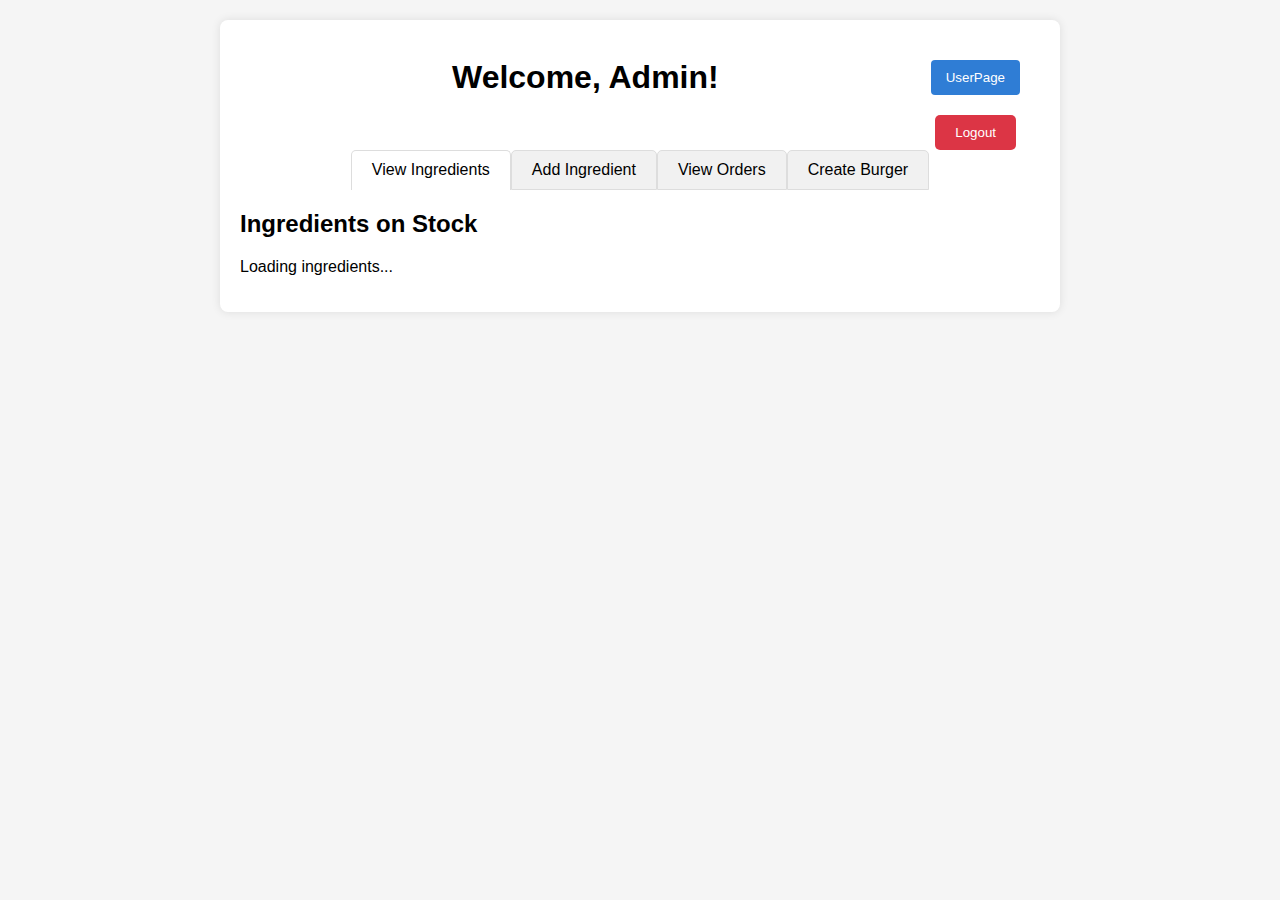
==== src/main/resources/templates/admin.html @ d0076adc "First Commit" ====
<!DOCTYPE html>
<html lang="en">
<head>
    <meta charset="UTF-8">
    <meta name="viewport" content="width=device-width, initial-scale=1.0">
    <title>Admin Dashboard</title>
    <style>
        body {
            font-family: Arial, sans-serif;
            margin: 20px;
            padding: 0;
            background-color: #f5f5f5;
        }

        .supply-button{
            margin-top: 7px;
        }

        .container {
            max-width: 800px;
            margin: auto;
            background: white;
            padding: 20px;
            border-radius: 8px;
            box-shadow: 0 0 10px rgba(0, 0, 0, 0.1);
        }

        .header {
            display: flex;
            justify-content: space-between;
            align-items: center;
            padding: 10px;
        }
        .header h1 {
            margin: 0; /* Убираем отступы у заголовка */
            flex-grow: 1; /* Даем заголовку пространство для растяжения */
            text-align: center; /* Выравниваем текст по центру */
        }

        .header form {
            margin: 10px; /* Убираем отступы у формы */
        }

        .tabs {
            display: flex;
            justify-content: center;
            margin-bottom: 20px;
        }

        .tab {
            padding: 10px 20px;
            cursor: pointer;
            border: 1px solid #ddd;
            border-radius: 5px 5px 0 0;
            background-color: #f1f1f1;
        }

        .tab.active {
            background-color: white;
            border-bottom: none;
        }

        .tab-content {
            display: none;
        }

        .tab-content.active {
            display: block;
        }

        .section {
            margin-top: 20px;
        }

        .item {
            margin-bottom: 10px;
            padding: 10px;
            border: 1px solid #ddd;
            border-radius: 5px;
        }

        .select-group {
            display: flex;
            gap: 10px;
            margin-bottom: 10px;
        }

        .logout-btn {
            padding: 10px 20px;
            background-color: #DC3545;
            color: white;
            border: none;
            border-radius: 5px;
            cursor: pointer;
            margin-right: 24px
        }

        .logout-btn:hover {
            background-color: #c82333;
        }


        button {
            padding: 10px 15px;
            background-color: #2f7dd5; /* Красный цвет */
            color: white;
            border: none;
            border-radius: 4px;
            cursor: pointer;
        }

        button:hover {
            background-color: #092788; /* Темнее красный при наведении */
        }

        select, input {
            padding: 10px;
            border: 1px solid #ccc;
            border-radius: 4px;
        }

        textarea {
            width: 100%;
            height: 100px;
            padding: 10px;
            border: 1px solid #ccc;
            border-radius: 4px;
        }

        .logout-container {
            text-align: right; /* Выравнивание кнопки по правому краю */
        }
    </style>

</head>
<body>
<div class="container">
    <div class="header">
        <h1>Welcome, <span th:text="${#authentication.name}">Admin</span>!</h1>
        <form action="user">
            <button>UserPage</button>
        </form>
    </div>
    <div class="logout-container">
        <button class="logout-btn" id="logoutBtn">Logout</button>
    </div>


    <div class="tabs">
        <div class="tab active" data-tab="view-ingredients">View Ingredients</div>
        <div class="tab" data-tab="add-ingredient">Add Ingredient</div>
        <div class="tab" data-tab="view-orders">View Orders</div>
        <div class="tab" data-tab="create-burger">Create Burger</div>
    </div>

    <div id="view-ingredients" class="tab-content active">
        <div class="section">
            <h2>Ingredients on Stock</h2>
            <div id="ingredientList">
                <p>Loading ingredients...</p>
            </div>
        </div>
    </div>

    <div id="add-ingredient" class="tab-content">
        <div class="section">
            <h2>Add New Ingredient</h2>
            <input type="text" id="ingredientName" placeholder="Ingredient Name">
            <input type="number" id="ingredientResidue" placeholder="Residue" min="1">
            <button id="submitIngredient">Add Ingredient</button>
        </div>
    </div>

    <div id="view-orders" class="tab-content">
        <div class="section">
            <h2>All Orders</h2>
            <div id="orderList">
                <p>Loading orders...</p>
            </div>

            <!-- Кнопка для получения общей выручки и поле для отображения суммы -->
            <div id="revenueSection">
                <button id="getTotalRevenueBtn">Получить общую выручку</button>
                <div id="totalRevenue">Общая выручка: <span id="revenueAmount">0</span></div>
            </div>

            <!-- Блок выбора сотрудника -->
            <div id="employeeAssignment" class="section">
                <h3>Assign Employee to Order</h3>
                <div id="employeeOrderList">
                    <p>Loading orders for assignment...</p>
                </div>
            </div>
        </div>
    </div>



    <div id="create-burger" class="tab-content">
        <div class="section">
            <h2>Create New Burger</h2>
            <div id="burgerIngredients">
                <div class="select-group">
                    <select class="ingredient-dropdown"></select>
                    <input type="number" class="ingredient-quantity" min="1" placeholder="Quantity for Burger">
                    <button class="remove-ingredient">Remove</button>
                </div>
            </div>
            <button id="addIngredient">Add Ingredient</button>
            <button id="submitBurger">Create Burger</button>
        </div>
    </div>
</div>

<script>
    let ingredients = [];
    let orders = [];

    async function fetchIngredients() {
        try {
            const response = await fetch('/api/admin/ingredients');
            ingredients = await response.json();
            renderIngredients();
            updateIngredientDropdowns();
        } catch (error) {
            console.error('Failed to fetch ingredients:', error);
        }
    }

    async function fetchOrders() {
        try {
            const response = await fetch('/api/admin/orders');
            orders = await response.json();
            renderOrders();
        } catch (error) {
            console.error('Failed to fetch orders:', error);
        }
    }

    function renderIngredients() {
        const ingredientList = document.getElementById('ingredientList');
        ingredientList.innerHTML = '';
        if (ingredients.length === 0) {
            ingredientList.innerHTML = '<p>No ingredients found.</p>';
        } else {
            ingredients.forEach(ingredient => {
                const div = document.createElement('div');
                div.className = 'item';
                div.innerHTML = `
                <div>${ingredient.name} - Residue: ${ingredient.residue}</div>
                <button class="supply-button" data-id="${ingredient.id}">Supply</button>
            `;
                ingredientList.appendChild(div);

                // Обработчик для кнопки "Supply"
                div.querySelector('.supply-button').addEventListener('click', () => {
                    const newResidue = prompt('Enter the quantity to supply:');
                    if (newResidue && !isNaN(newResidue) && parseInt(newResidue) > 0) {
                        supplyIngredient(ingredient.id, parseInt(newResidue));
                    } else {
                        alert('Please enter a valid quantity.');
                    }
                });
            });
        }
    }

    async function supplyIngredient(ingredientId, quantity) {
        try {
            const response = await fetch(`admin/ingredients/supply/${ingredientId}`, {
                method: 'PATCH',
                headers: {'Content-Type': 'application/json'},
                body: JSON.stringify({supplyQuantity: quantity})
            });
            if (response.ok){
                const message = await response.text();
                showSuccessMessage("Поставка прошла успешна");
            }
            fetchIngredients();  // Перезагружаем ингредиенты, чтобы отобразить обновленный остаток
        } catch (error) {
            console.error('Failed to supply ingredient:', error);
            showErrorMessage('Произошла ошибка при отправке запроса. Попробуйте снова.')
        }
    }
    function showSuccessMessage(message){
        alert(`Успех: ${message}`);
    }

    function showErrorMessage(error){
        alert(`Ошибка: ${error}`);
    }

    document.getElementById('submitIngredient').addEventListener('click', async () => {
        const name = document.getElementById('ingredientName').value;
        const residue = parseInt(document.getElementById('ingredientResidue').value);

        if (!name || residue <= 0) {
            alert('Please provide valid ingredient details.');
            return;
        }

        try {
            const response = await fetch('admin/ingredients/newIngredient', {
                method: 'POST',
                headers: {'Content-Type': 'application/json'},
                body: JSON.stringify({name, residue})
            });
            if (response.ok){
                const message = await response.text();
                showSuccessMessage(message);
            }else{
                const error = await response.text();
                showErrorMessage(error.message);
            }
        } catch (error) {
            console.error('Failed to add ingredient:', error);
            showErrorMessage('Произошла ошибка при добавлении ингредиента.');
        }
    });

    document.getElementById('addIngredient').addEventListener('click', () => {
        const div = document.createElement('div');
        div.className = 'select-group';
        div.innerHTML = `
            <select class="ingredient-dropdown"></select>
            <input type="number" class="ingredient-quantity" min="1" placeholder="Quantity for Burger">
            <button class="remove-ingredient">Remove</button>
        `;

        document.getElementById('burgerIngredients').appendChild(div);
        updateIngredientDropdowns();

        div.querySelector('.remove-ingredient').addEventListener('click', () => {
            div.remove();
            updateIngredientDropdowns();
        });
    });

    document.getElementById('submitBurger').addEventListener('click', async () => {
        const ingredients = Array.from(document.querySelectorAll('.select-group')).map(group => {
            const ingredientId = parseInt(group.querySelector('.ingredient-dropdown').value);
            const quantity = parseInt(group.querySelector('.ingredient-quantity').value);
            return {ingredientId, quantity};
        });

        if (ingredients.length === 0) {
            alert('Add at least one ingredient to the burger.');
            return;
        }

        try {
            await fetch('/api/admin/burgers/newBurger', {
                method: 'POST',
                headers: {'Content-Type': 'application/json'},
                body: JSON.stringify({ingredients})
            });
        } catch (error) {
            console.error('Failed to create burger:', error);
        }
    });

    function updateIngredientDropdowns() {
        const dropdowns = document.querySelectorAll('.ingredient-dropdown');
        dropdowns.forEach(dropdown => {
            dropdown.innerHTML = ''
            // Create a default option
            const defaultOption = document.createElement('option');
            defaultOption.value = '';
            defaultOption.textContent = 'Select an Ingredient';
            dropdown.appendChild(defaultOption);

            // Add ingredients as options
            ingredients.forEach(ingredient => {
                const option = document.createElement('option');
                option.value = ingredient.id;
                option.textContent = `${ingredient.name} - Residue: ${ingredient.residue}`;
                dropdown.appendChild(option);
            });
        });
    }

    function renderOrders() {
        const orderList = document.getElementById('orderList');
        orderList.innerHTML = '';

        if (orders.length === 0) {
            orderList.innerHTML = '<p>No orders found.</p>';
        } else {
            orders.forEach(order => {
                const div = document.createElement('div');
                div.className = 'item';

                // Формируем HTML для одного заказа
                div.innerHTML = `
                <div>Order ID: ${order.orderId}</div>
                <div>Customer: ${order.username}</div>
                <div>Employee: ${order.employee}</div>
                <div>Burgers:</div>
                <ul>
                    ${order.burgers.map(b => `<li>${b.name} - ${b.quantity}</li>`).join('')}
                </ul>
                <div>Total Price: ${order.totalPrice.toFixed(2)} руб.</div>
            `;

                orderList.appendChild(div);
            });
        }
    }

    document.addEventListener("DOMContentLoaded", function () {
        async function fetchEmployees() {
            try {
                const response = await fetch("/api/admin/employees");
                if (!response.ok) {
                    throw new Error('Ошибка сети');
                }
                return await response.json();
            } catch (error) {
                console.error("Ошибка загрузки сотрудников:", error);
                return [];
            }
        }

        async function getTotalRevenue() {
            try {
                const response = await fetch("/api/admin/orders/total-revenue");
                if (!response.ok) {
                    throw new Error('Ошибка получения общей выручки');
                }
                const data = await response.json();
                document.getElementById('revenueAmount').textContent = data.totalRevenue;
            } catch (error) {
                console.error("Ошибка получения выручки:", error);
                document.getElementById('revenueAmount').textContent = 'Ошибка';
            }
        }

        // Обработчик для кнопки получения общей выручки
        document.getElementById('getTotalRevenueBtn').addEventListener("click", getTotalRevenue);

        async function renderEmployeeAssignment() {
            const employeeOrderList = document.getElementById('employeeOrderList');
            employeeOrderList.innerHTML = '';

            if (orders.length === 0) {
                employeeOrderList.innerHTML = '<p>No orders found.</p>';
                return;
            }

            // Создаем элементы заказов
            orders.forEach(order => {
                const div = document.createElement('div');
                div.className = 'item';
                div.innerHTML = `
                <div>Order ID: ${order.orderId}</div>
                <div>Customer: ${order.username}</div>
                <div>Employee:
                    <select id="employee-select-${order.orderId}" class="form-select">
                        <option value="">Выберите сотрудника</option>
                    </select>
                </div>
                <button class="assign-employee-btn" data-order-id="${order.orderId}">Assign Employee</button>
            `;
                employeeOrderList.appendChild(div);
            });

            // Загружаем сотрудников и заполняем селекторы
            const employees = await fetchEmployees();
            const employeeSelectElements = document.querySelectorAll(".form-select");
            employeeSelectElements.forEach(select => {
                employees.forEach(employee => {
                    const option = document.createElement("option");
                    option.value = employee.id;
                    option.textContent = employee.name;
                    select.appendChild(option);
                });
            });

            // Обработчик для кнопок закрепления
            const assignButtons = document.querySelectorAll(".assign-employee-btn");
            assignButtons.forEach(button => {
                button.addEventListener("click", function () {
                    const orderId = this.dataset.orderId;
                    const selectElement = document.querySelector(`#employee-select-${orderId}`);
                    const employeeId = selectElement.value;

                    if (!employeeId) {
                        alert("Выберите сотрудника перед подтверждением!");
                        return;
                    }

                    // Отправляем данные на сервер
                    fetch(`/api/admin/orders/${orderId}/assign`, {
                        method: "POST",
                        headers: {
                            "Content-Type": "application/json"
                        },
                        body: JSON.stringify({ employeeId })
                    })
                        .then(response => {
                            if (response.ok) {
                                alert("Сотрудник успешно закреплен за заказом!");
/*                                location.reload(); // Обновляем страницу*/
                                fetchOrders()

                            } else {
                                alert("Ошибка при закреплении сотрудника.");
                            }
                        })
                        .catch(error => console.error("Ошибка при запросе:", error));
                });
            });
        }

        // Вызов функции для рендеринга заказов и сотрудников
        fetchOrders().then(renderEmployeeAssignment);
    });


    document.getElementById('logoutBtn').addEventListener('click', function() {
        // Display logout alert
        alert('You have logged out');
        // Redirect to the home page
        window.location.href = '/';
    });

    // Event listener for tab switching
    const tabs = document.querySelectorAll('.tab');
    tabs.forEach(tab => {
        tab.addEventListener('click', () => {
            tabs.forEach(t => t.classList.remove('active'));
            tab.classList.add('active');

            const activeTab = tab.getAttribute('data-tab');
            const contents = document.querySelectorAll('.tab-content');
            contents.forEach(content => {
                if (content.id === activeTab) {
                    content.classList.add('active');
                } else {
                    content.classList.remove('active');
                }
            });

            // Fetch data for the current tab
            if (activeTab === 'view-ingredients') {
                fetchIngredients();
            } else if (activeTab === 'view-orders') {
                fetchOrders();
            }
        });
    });



    // Initial data fetch
    fetchIngredients();
    fetchOrders();
</script>
</body>
</html>
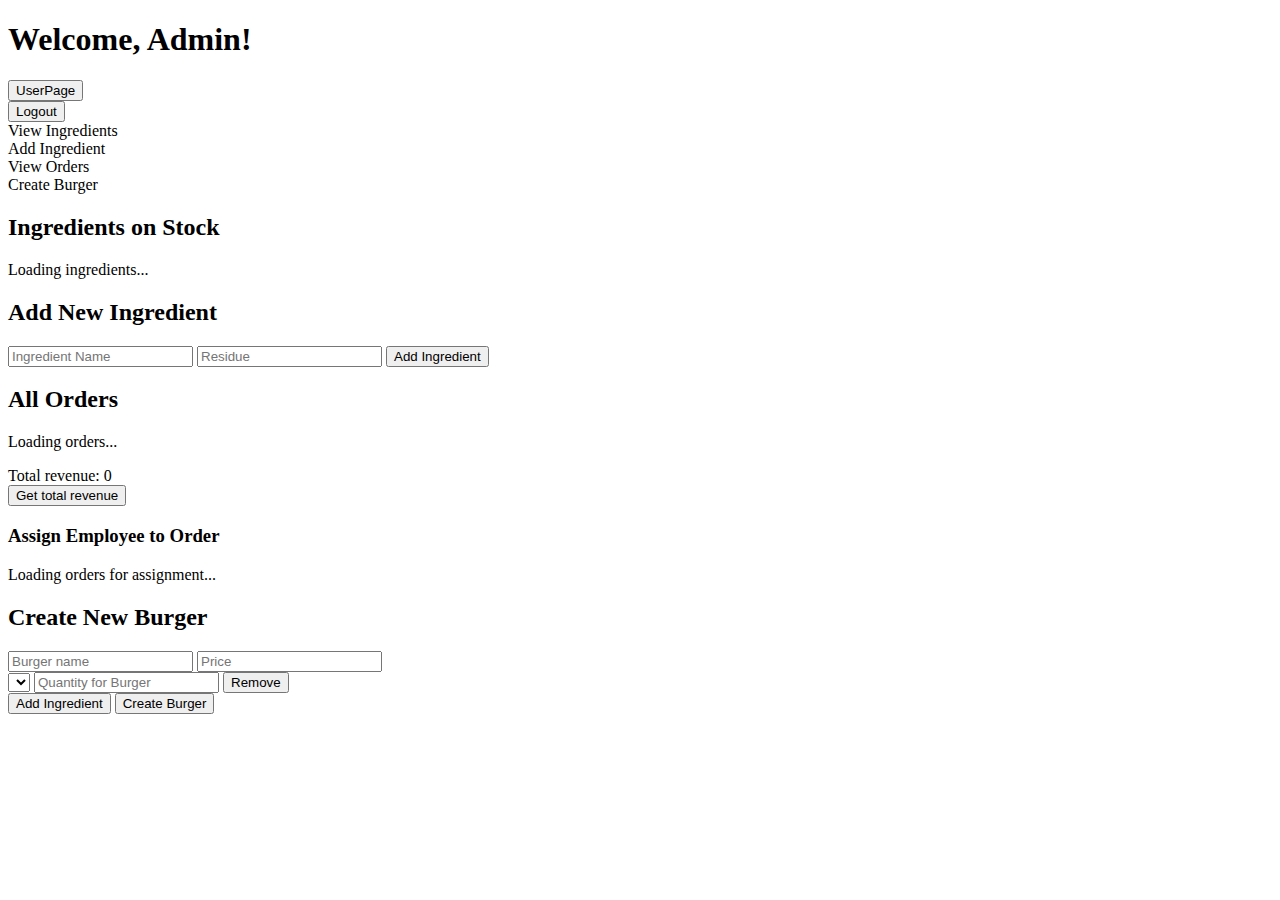
==== commit 9579b443: "debug,better struct" ====
--- a/src/main/resources/templates/admin.html
+++ b/src/main/resources/templates/admin.html
@@ -3,135 +3,9 @@
 <head>
     <meta charset="UTF-8">
     <meta name="viewport" content="width=device-width, initial-scale=1.0">
-    <title>Admin Dashboard</title>
-    <style>
-        body {
-            font-family: Arial, sans-serif;
-            margin: 20px;
-            padding: 0;
-            background-color: #f5f5f5;
-        }
-
-        .supply-button{
-            margin-top: 7px;
-        }
-
-        .container {
-            max-width: 800px;
-            margin: auto;
-            background: white;
-            padding: 20px;
-            border-radius: 8px;
-            box-shadow: 0 0 10px rgba(0, 0, 0, 0.1);
-        }
-
-        .header {
-            display: flex;
-            justify-content: space-between;
-            align-items: center;
-            padding: 10px;
-        }
-        .header h1 {
-            margin: 0; /* Убираем отступы у заголовка */
-            flex-grow: 1; /* Даем заголовку пространство для растяжения */
-            text-align: center; /* Выравниваем текст по центру */
-        }
-
-        .header form {
-            margin: 10px; /* Убираем отступы у формы */
-        }
-
-        .tabs {
-            display: flex;
-            justify-content: center;
-            margin-bottom: 20px;
-        }
-
-        .tab {
-            padding: 10px 20px;
-            cursor: pointer;
-            border: 1px solid #ddd;
-            border-radius: 5px 5px 0 0;
-            background-color: #f1f1f1;
-        }
-
-        .tab.active {
-            background-color: white;
-            border-bottom: none;
-        }
-
-        .tab-content {
-            display: none;
-        }
-
-        .tab-content.active {
-            display: block;
-        }
-
-        .section {
-            margin-top: 20px;
-        }
-
-        .item {
-            margin-bottom: 10px;
-            padding: 10px;
-            border: 1px solid #ddd;
-            border-radius: 5px;
-        }
-
-        .select-group {
-            display: flex;
-            gap: 10px;
-            margin-bottom: 10px;
-        }
-
-        .logout-btn {
-            padding: 10px 20px;
-            background-color: #DC3545;
-            color: white;
-            border: none;
-            border-radius: 5px;
-            cursor: pointer;
-            margin-right: 24px
-        }
-
-        .logout-btn:hover {
-            background-color: #c82333;
-        }
-
-
-        button {
-            padding: 10px 15px;
-            background-color: #2f7dd5; /* Красный цвет */
-            color: white;
-            border: none;
-            border-radius: 4px;
-            cursor: pointer;
-        }
-
-        button:hover {
-            background-color: #092788; /* Темнее красный при наведении */
-        }
-
-        select, input {
-            padding: 10px;
-            border: 1px solid #ccc;
-            border-radius: 4px;
-        }
-
-        textarea {
-            width: 100%;
-            height: 100px;
-            padding: 10px;
-            border: 1px solid #ccc;
-            border-radius: 4px;
-        }
-
-        .logout-container {
-            text-align: right; /* Выравнивание кнопки по правому краю */
-        }
-    </style>
-
+    <title>AdminDashboard</title>
+    <link rel="stylesheet" href="/css/admin.css">
+    <link id="admin-favicon" rel="icon" href="/images/admin.jpg" type="image/x-icon" style="display:none;">
 </head>
 <body>
 <div class="container">
@@ -178,13 +52,11 @@
                 <p>Loading orders...</p>
             </div>
 
-            <!-- Кнопка для получения общей выручки и поле для отображения суммы -->
             <div id="revenueSection">
-                <button id="getTotalRevenueBtn">Получить общую выручку</button>
-                <div id="totalRevenue">Общая выручка: <span id="revenueAmount">0</span></div>
+                <div id="totalRevenue">Total revenue: <span id="revenueAmount">0</span></div>
+                <button id="getTotalRevenueBtn">Get total revenue</button>
             </div>
 
-            <!-- Блок выбора сотрудника -->
             <div id="employeeAssignment" class="section">
                 <h3>Assign Employee to Order</h3>
                 <div id="employeeOrderList">
@@ -194,15 +66,17 @@
         </div>
     </div>
 
-
-
     <div id="create-burger" class="tab-content">
         <div class="section">
             <h2>Create New Burger</h2>
             <div id="burgerIngredients">
+                <div class="burger-container">
+                    <input id="burgerName" placeholder="Burger name"/>
+                    <input type="number" id="cost" placeholder="Price"/>
+                </div>
                 <div class="select-group">
                     <select class="ingredient-dropdown"></select>
-                    <input type="number" class="ingredient-quantity" min="1" placeholder="Quantity for Burger">
+                    <input type="number" class="ingredient-quantity" min="1" placeholder="Quantity for Burger"/>
                     <button class="remove-ingredient">Remove</button>
                 </div>
             </div>
@@ -210,351 +84,9 @@
             <button id="submitBurger">Create Burger</button>
         </div>
     </div>
+
 </div>
 
-<script>
-    let ingredients = [];
-    let orders = [];
-
-    async function fetchIngredients() {
-        try {
-            const response = await fetch('/api/admin/ingredients');
-            ingredients = await response.json();
-            renderIngredients();
-            updateIngredientDropdowns();
-        } catch (error) {
-            console.error('Failed to fetch ingredients:', error);
-        }
-    }
-
-    async function fetchOrders() {
-        try {
-            const response = await fetch('/api/admin/orders');
-            orders = await response.json();
-            renderOrders();
-        } catch (error) {
-            console.error('Failed to fetch orders:', error);
-        }
-    }
-
-    function renderIngredients() {
-        const ingredientList = document.getElementById('ingredientList');
-        ingredientList.innerHTML = '';
-        if (ingredients.length === 0) {
-            ingredientList.innerHTML = '<p>No ingredients found.</p>';
-        } else {
-            ingredients.forEach(ingredient => {
-                const div = document.createElement('div');
-                div.className = 'item';
-                div.innerHTML = `
-                <div>${ingredient.name} - Residue: ${ingredient.residue}</div>
-                <button class="supply-button" data-id="${ingredient.id}">Supply</button>
-            `;
-                ingredientList.appendChild(div);
-
-                // Обработчик для кнопки "Supply"
-                div.querySelector('.supply-button').addEventListener('click', () => {
-                    const newResidue = prompt('Enter the quantity to supply:');
-                    if (newResidue && !isNaN(newResidue) && parseInt(newResidue) > 0) {
-                        supplyIngredient(ingredient.id, parseInt(newResidue));
-                    } else {
-                        alert('Please enter a valid quantity.');
-                    }
-                });
-            });
-        }
-    }
-
-    async function supplyIngredient(ingredientId, quantity) {
-        try {
-            const response = await fetch(`admin/ingredients/supply/${ingredientId}`, {
-                method: 'PATCH',
-                headers: {'Content-Type': 'application/json'},
-                body: JSON.stringify({supplyQuantity: quantity})
-            });
-            if (response.ok){
-                const message = await response.text();
-                showSuccessMessage("Поставка прошла успешна");
-            }
-            fetchIngredients();  // Перезагружаем ингредиенты, чтобы отобразить обновленный остаток
-        } catch (error) {
-            console.error('Failed to supply ingredient:', error);
-            showErrorMessage('Произошла ошибка при отправке запроса. Попробуйте снова.')
-        }
-    }
-    function showSuccessMessage(message){
-        alert(`Успех: ${message}`);
-    }
-
-    function showErrorMessage(error){
-        alert(`Ошибка: ${error}`);
-    }
-
-    document.getElementById('submitIngredient').addEventListener('click', async () => {
-        const name = document.getElementById('ingredientName').value;
-        const residue = parseInt(document.getElementById('ingredientResidue').value);
-
-        if (!name || residue <= 0) {
-            alert('Please provide valid ingredient details.');
-            return;
-        }
-
-        try {
-            const response = await fetch('admin/ingredients/newIngredient', {
-                method: 'POST',
-                headers: {'Content-Type': 'application/json'},
-                body: JSON.stringify({name, residue})
-            });
-            if (response.ok){
-                const message = await response.text();
-                showSuccessMessage(message);
-            }else{
-                const error = await response.text();
-                showErrorMessage(error.message);
-            }
-        } catch (error) {
-            console.error('Failed to add ingredient:', error);
-            showErrorMessage('Произошла ошибка при добавлении ингредиента.');
-        }
-    });
-
-    document.getElementById('addIngredient').addEventListener('click', () => {
-        const div = document.createElement('div');
-        div.className = 'select-group';
-        div.innerHTML = `
-            <select class="ingredient-dropdown"></select>
-            <input type="number" class="ingredient-quantity" min="1" placeholder="Quantity for Burger">
-            <button class="remove-ingredient">Remove</button>
-        `;
-
-        document.getElementById('burgerIngredients').appendChild(div);
-        updateIngredientDropdowns();
-
-        div.querySelector('.remove-ingredient').addEventListener('click', () => {
-            div.remove();
-            updateIngredientDropdowns();
-        });
-    });
-
-    document.getElementById('submitBurger').addEventListener('click', async () => {
-        const ingredients = Array.from(document.querySelectorAll('.select-group')).map(group => {
-            const ingredientId = parseInt(group.querySelector('.ingredient-dropdown').value);
-            const quantity = parseInt(group.querySelector('.ingredient-quantity').value);
-            return {ingredientId, quantity};
-        });
-
-        if (ingredients.length === 0) {
-            alert('Add at least one ingredient to the burger.');
-            return;
-        }
-
-        try {
-            await fetch('/api/admin/burgers/newBurger', {
-                method: 'POST',
-                headers: {'Content-Type': 'application/json'},
-                body: JSON.stringify({ingredients})
-            });
-        } catch (error) {
-            console.error('Failed to create burger:', error);
-        }
-    });
-
-    function updateIngredientDropdowns() {
-        const dropdowns = document.querySelectorAll('.ingredient-dropdown');
-        dropdowns.forEach(dropdown => {
-            dropdown.innerHTML = ''
-            // Create a default option
-            const defaultOption = document.createElement('option');
-            defaultOption.value = '';
-            defaultOption.textContent = 'Select an Ingredient';
-            dropdown.appendChild(defaultOption);
-
-            // Add ingredients as options
-            ingredients.forEach(ingredient => {
-                const option = document.createElement('option');
-                option.value = ingredient.id;
-                option.textContent = `${ingredient.name} - Residue: ${ingredient.residue}`;
-                dropdown.appendChild(option);
-            });
-        });
-    }
-
-    function renderOrders() {
-        const orderList = document.getElementById('orderList');
-        orderList.innerHTML = '';
-
-        if (orders.length === 0) {
-            orderList.innerHTML = '<p>No orders found.</p>';
-        } else {
-            orders.forEach(order => {
-                const div = document.createElement('div');
-                div.className = 'item';
-
-                // Формируем HTML для одного заказа
-                div.innerHTML = `
-                <div>Order ID: ${order.orderId}</div>
-                <div>Customer: ${order.username}</div>
-                <div>Employee: ${order.employee}</div>
-                <div>Burgers:</div>
-                <ul>
-                    ${order.burgers.map(b => `<li>${b.name} - ${b.quantity}</li>`).join('')}
-                </ul>
-                <div>Total Price: ${order.totalPrice.toFixed(2)} руб.</div>
-            `;
-
-                orderList.appendChild(div);
-            });
-        }
-    }
-
-    document.addEventListener("DOMContentLoaded", function () {
-        async function fetchEmployees() {
-            try {
-                const response = await fetch("/api/admin/employees");
-                if (!response.ok) {
-                    throw new Error('Ошибка сети');
-                }
-                return await response.json();
-            } catch (error) {
-                console.error("Ошибка загрузки сотрудников:", error);
-                return [];
-            }
-        }
-
-        async function getTotalRevenue() {
-            try {
-                const response = await fetch("/api/admin/orders/total-revenue");
-                if (!response.ok) {
-                    throw new Error('Ошибка получения общей выручки');
-                }
-                const data = await response.json();
-                document.getElementById('revenueAmount').textContent = data.totalRevenue;
-            } catch (error) {
-                console.error("Ошибка получения выручки:", error);
-                document.getElementById('revenueAmount').textContent = 'Ошибка';
-            }
-        }
-
-        // Обработчик для кнопки получения общей выручки
-        document.getElementById('getTotalRevenueBtn').addEventListener("click", getTotalRevenue);
-
-        async function renderEmployeeAssignment() {
-            const employeeOrderList = document.getElementById('employeeOrderList');
-            employeeOrderList.innerHTML = '';
-
-            if (orders.length === 0) {
-                employeeOrderList.innerHTML = '<p>No orders found.</p>';
-                return;
-            }
-
-            // Создаем элементы заказов
-            orders.forEach(order => {
-                const div = document.createElement('div');
-                div.className = 'item';
-                div.innerHTML = `
-                <div>Order ID: ${order.orderId}</div>
-                <div>Customer: ${order.username}</div>
-                <div>Employee:
-                    <select id="employee-select-${order.orderId}" class="form-select">
-                        <option value="">Выберите сотрудника</option>
-                    </select>
-                </div>
-                <button class="assign-employee-btn" data-order-id="${order.orderId}">Assign Employee</button>
-            `;
-                employeeOrderList.appendChild(div);
-            });
-
-            // Загружаем сотрудников и заполняем селекторы
-            const employees = await fetchEmployees();
-            const employeeSelectElements = document.querySelectorAll(".form-select");
-            employeeSelectElements.forEach(select => {
-                employees.forEach(employee => {
-                    const option = document.createElement("option");
-                    option.value = employee.id;
-                    option.textContent = employee.name;
-                    select.appendChild(option);
-                });
-            });
-
-            // Обработчик для кнопок закрепления
-            const assignButtons = document.querySelectorAll(".assign-employee-btn");
-            assignButtons.forEach(button => {
-                button.addEventListener("click", function () {
-                    const orderId = this.dataset.orderId;
-                    const selectElement = document.querySelector(`#employee-select-${orderId}`);
-                    const employeeId = selectElement.value;
-
-                    if (!employeeId) {
-                        alert("Выберите сотрудника перед подтверждением!");
-                        return;
-                    }
-
-                    // Отправляем данные на сервер
-                    fetch(`/api/admin/orders/${orderId}/assign`, {
-                        method: "POST",
-                        headers: {
-                            "Content-Type": "application/json"
-                        },
-                        body: JSON.stringify({ employeeId })
-                    })
-                        .then(response => {
-                            if (response.ok) {
-                                alert("Сотрудник успешно закреплен за заказом!");
-/*                                location.reload(); // Обновляем страницу*/
-                                fetchOrders()
-
-                            } else {
-                                alert("Ошибка при закреплении сотрудника.");
-                            }
-                        })
-                        .catch(error => console.error("Ошибка при запросе:", error));
-                });
-            });
-        }
-
-        // Вызов функции для рендеринга заказов и сотрудников
-        fetchOrders().then(renderEmployeeAssignment);
-    });
-
-
-    document.getElementById('logoutBtn').addEventListener('click', function() {
-        // Display logout alert
-        alert('You have logged out');
-        // Redirect to the home page
-        window.location.href = '/';
-    });
-
-    // Event listener for tab switching
-    const tabs = document.querySelectorAll('.tab');
-    tabs.forEach(tab => {
-        tab.addEventListener('click', () => {
-            tabs.forEach(t => t.classList.remove('active'));
-            tab.classList.add('active');
-
-            const activeTab = tab.getAttribute('data-tab');
-            const contents = document.querySelectorAll('.tab-content');
-            contents.forEach(content => {
-                if (content.id === activeTab) {
-                    content.classList.add('active');
-                } else {
-                    content.classList.remove('active');
-                }
-            });
-
-            // Fetch data for the current tab
-            if (activeTab === 'view-ingredients') {
-                fetchIngredients();
-            } else if (activeTab === 'view-orders') {
-                fetchOrders();
-            }
-        });
-    });
-
-
-
-    // Initial data fetch
-    fetchIngredients();
-    fetchOrders();
-</script>
+<script src="/js/admin.js"></script>
 </body>
 </html>
